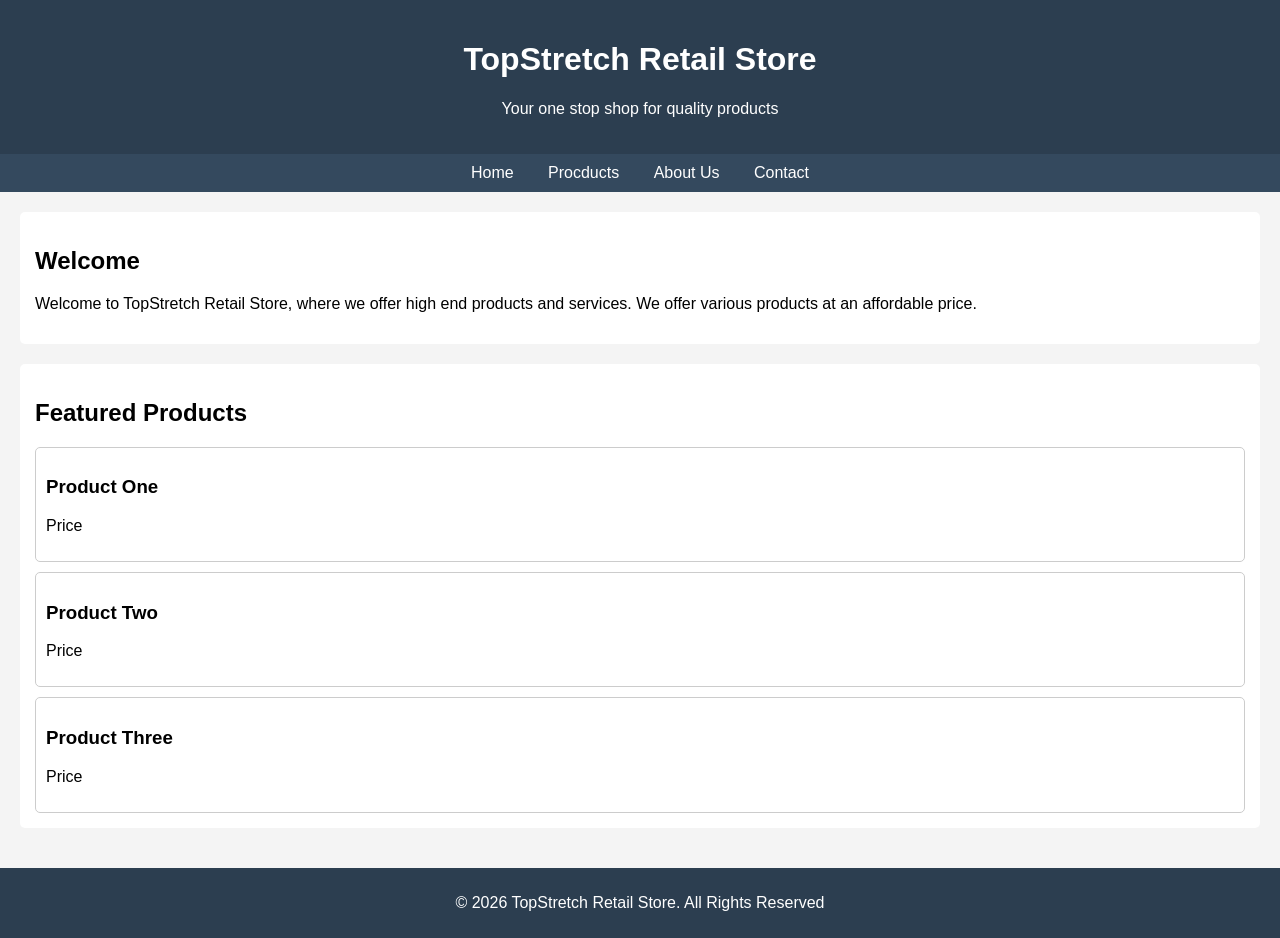
==== index.html @ 4755330c "Add files via upload Added html and css files" ====
<!DOCTYPE html>
<html lang="en">
<head>
  <meta charset="UTF-8">
  <meta name="viewport" content="with=device-width,initial-scale=1.0">
  <title>TopStretch Retail Store</title>
  <link rel="stylesheet" href="style.css">
</head>
<body>
	<!Header Section>
	<header>
	      <h1>TopStretch Retail Store</h1>
	      <p>Your one stop shop for quality products</p>
	</header>

        <nav>
	   <a href ="#">Home</a>
	   <a href ="#">Procducts</a>
           <a href ="#">About Us</a>
	   <a href ="#">Contact</a>
	</nav>
	<main>
	   <section>
		<h2>Welcome</h2>
		<p>Welcome to TopStretch Retail Store, where we offer high end products and services. We offer various products at an affordable price. </p>
 	   </section>
	   <section>
		<h2>Featured Products</h2>
		<div class="product">
		<h3>Product One</h3>
		<p>Price</p>
</div>
		<div class="product">
		<h3>Product Two</h3>
		<p>Price</p>
</div>
		<div class="product">
		<h3>Product Three</h3>
		<p>Price</p>
</div>
</section>
</main>	
	<!--Footer-->
	<footer>
	<p>&copy 2026 TopStretch Retail Store. All Rights Reserved</p>

</body>	
</html>
---- style.css ----
/* Reset default browser spacing*/
body {margin: 0; font-family:Arial,sans-serif; background-color: #f4f4f4; }

/*Header */
header {background-color: #2c3e50; color: white; padding: 20px; text-align: center;}

/*Nagivation */
nav {background-color: #34495e; padding: 10px; text-align: center;}

nav a {color: white; text-decoration: none; margin:0 15px;}

nav a:hover {text-decoration: underline;}

/* Main content */
main {padding: 20px;}

/* Sections */
section {background-color: white; padding: 15px; margin-bottom: 20px; border-radius:5px;}

/* Products */
.product {border: 1px solid #ccc; padding: 10px; margin-top: 10px; border-radius: 5px;}

/* Footer */
footer {background-color: #2c3e50; color: white; text-align: center; padding: 10px;}
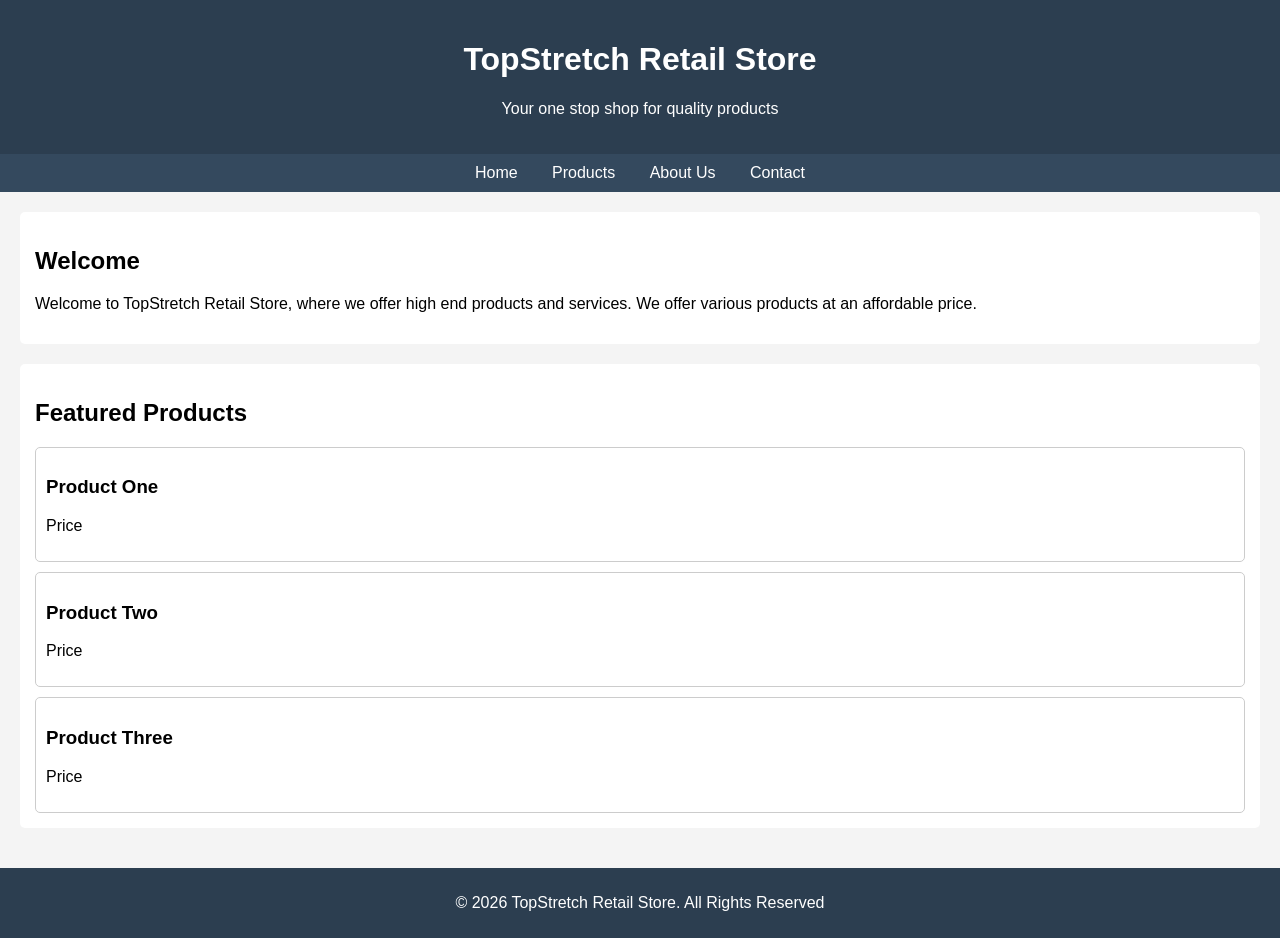
==== commit 8fcadded: "update index.html" ====
--- a/index.html
+++ b/index.html
@@ -15,7 +15,7 @@
 
         <nav>
 	   <a href ="#">Home</a>
-	   <a href ="#">Procducts</a>
+	   <a href ="products.html">Products</a>
            <a href ="#">About Us</a>
 	   <a href ="#">Contact</a>
 	</nav>
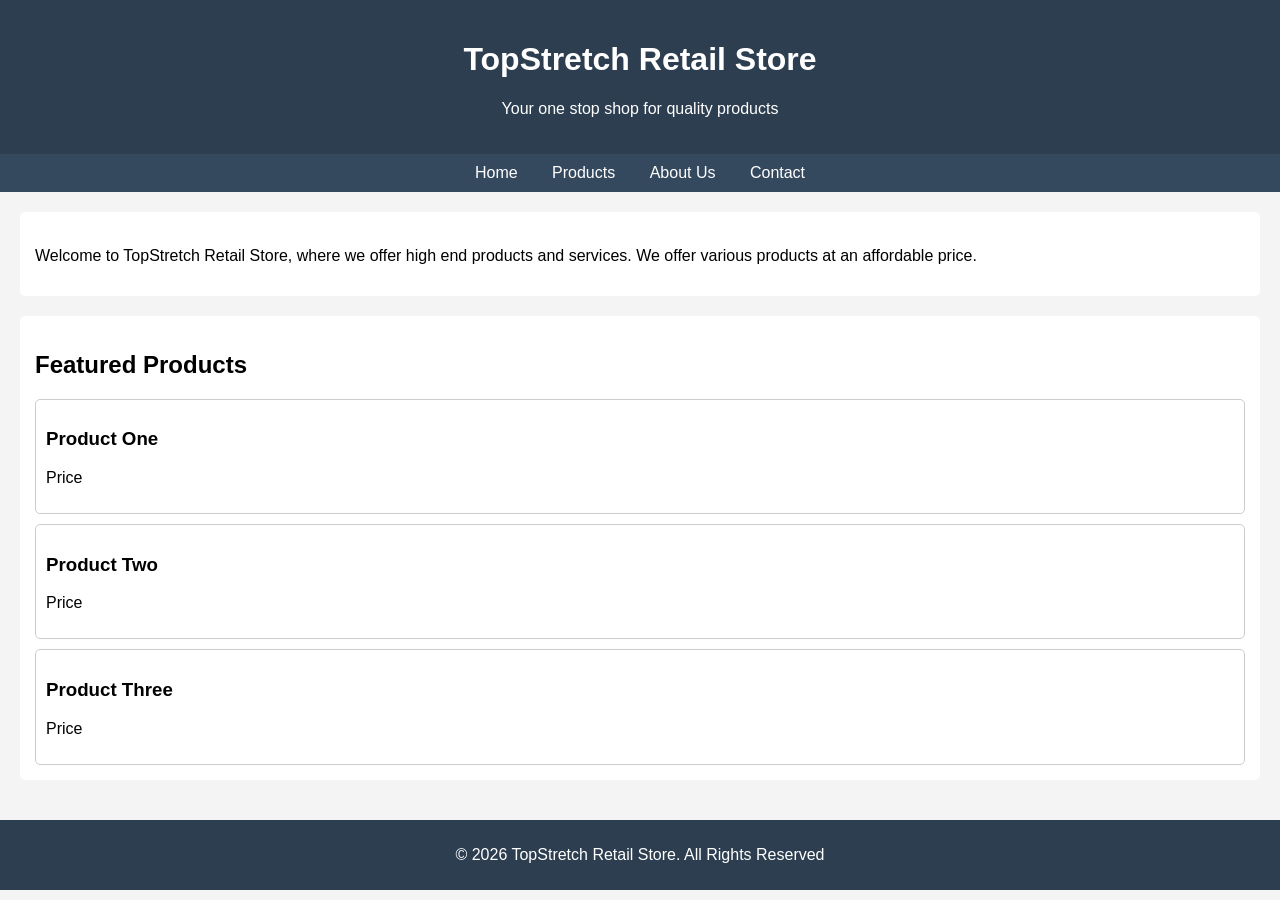
==== commit 50f3d206: "update" ====
--- a/index.html
+++ b/index.html
@@ -7,21 +7,21 @@
   <link rel="stylesheet" href="style.css">
 </head>
 <body>
-	<!Header Section>
+	<!--Header Section-->
 	<header>
 	      <h1>TopStretch Retail Store</h1>
 	      <p>Your one stop shop for quality products</p>
 	</header>
 
         <nav>
-	   <a href ="#">Home</a>
+	   <a href ="index.html">Home</a>
 	   <a href ="products.html">Products</a>
            <a href ="#">About Us</a>
 	   <a href ="#">Contact</a>
 	</nav>
 	<main>
 	   <section>
-		<h2>Welcome</h2>
+		<h2></h2>
 		<p>Welcome to TopStretch Retail Store, where we offer high end products and services. We offer various products at an affordable price. </p>
  	   </section>
 	   <section>
